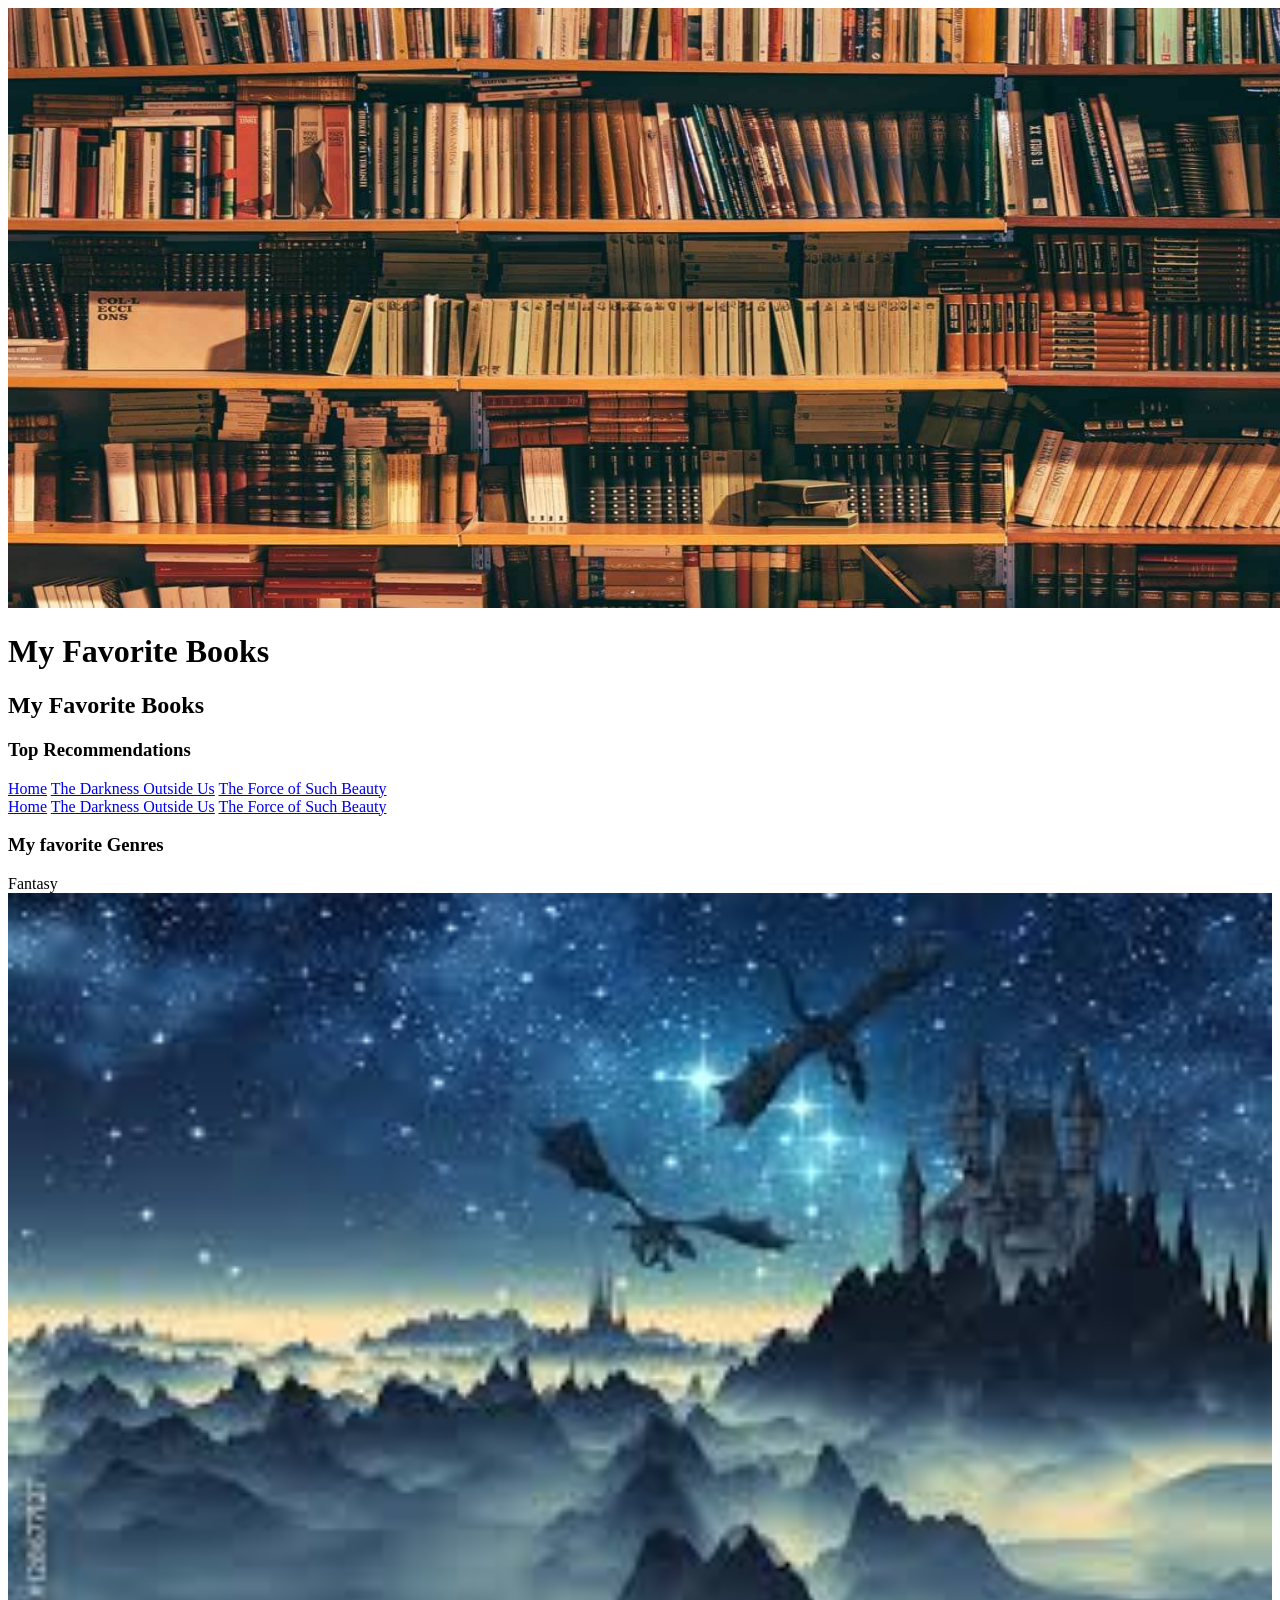
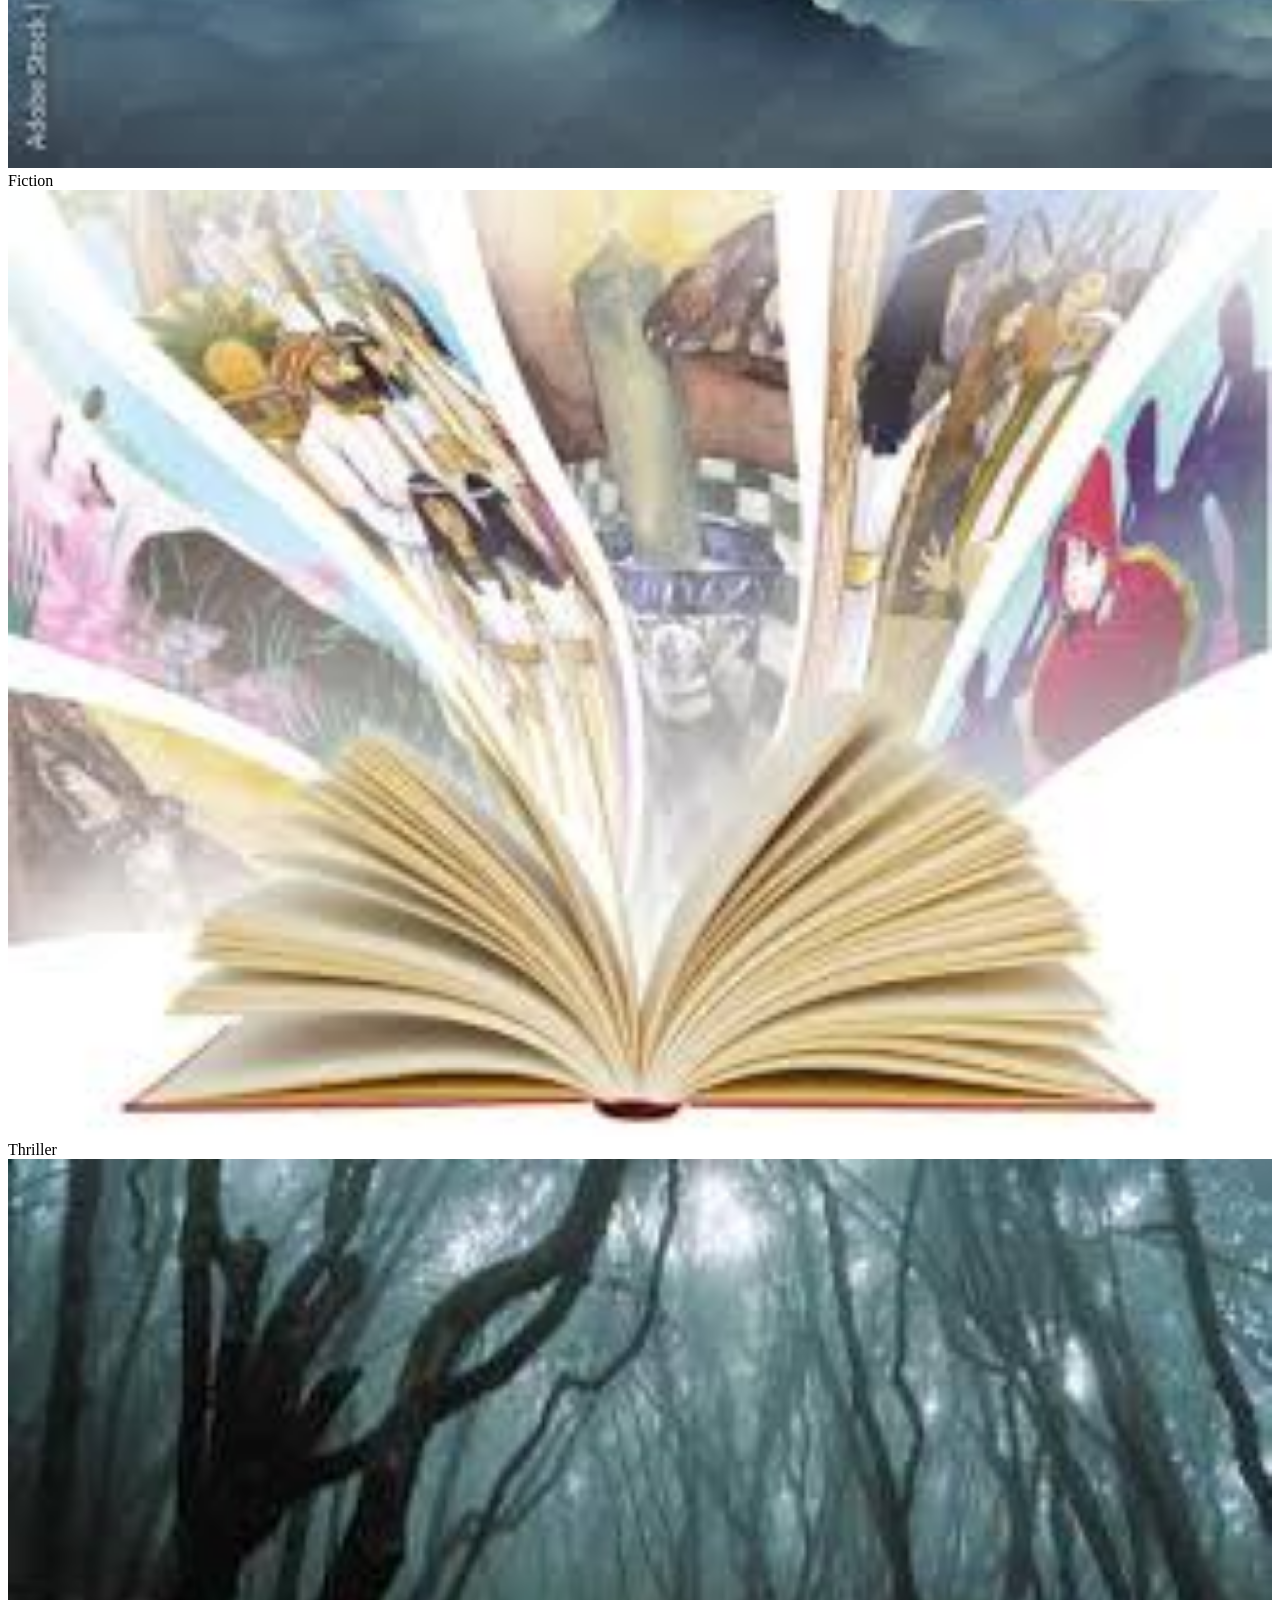
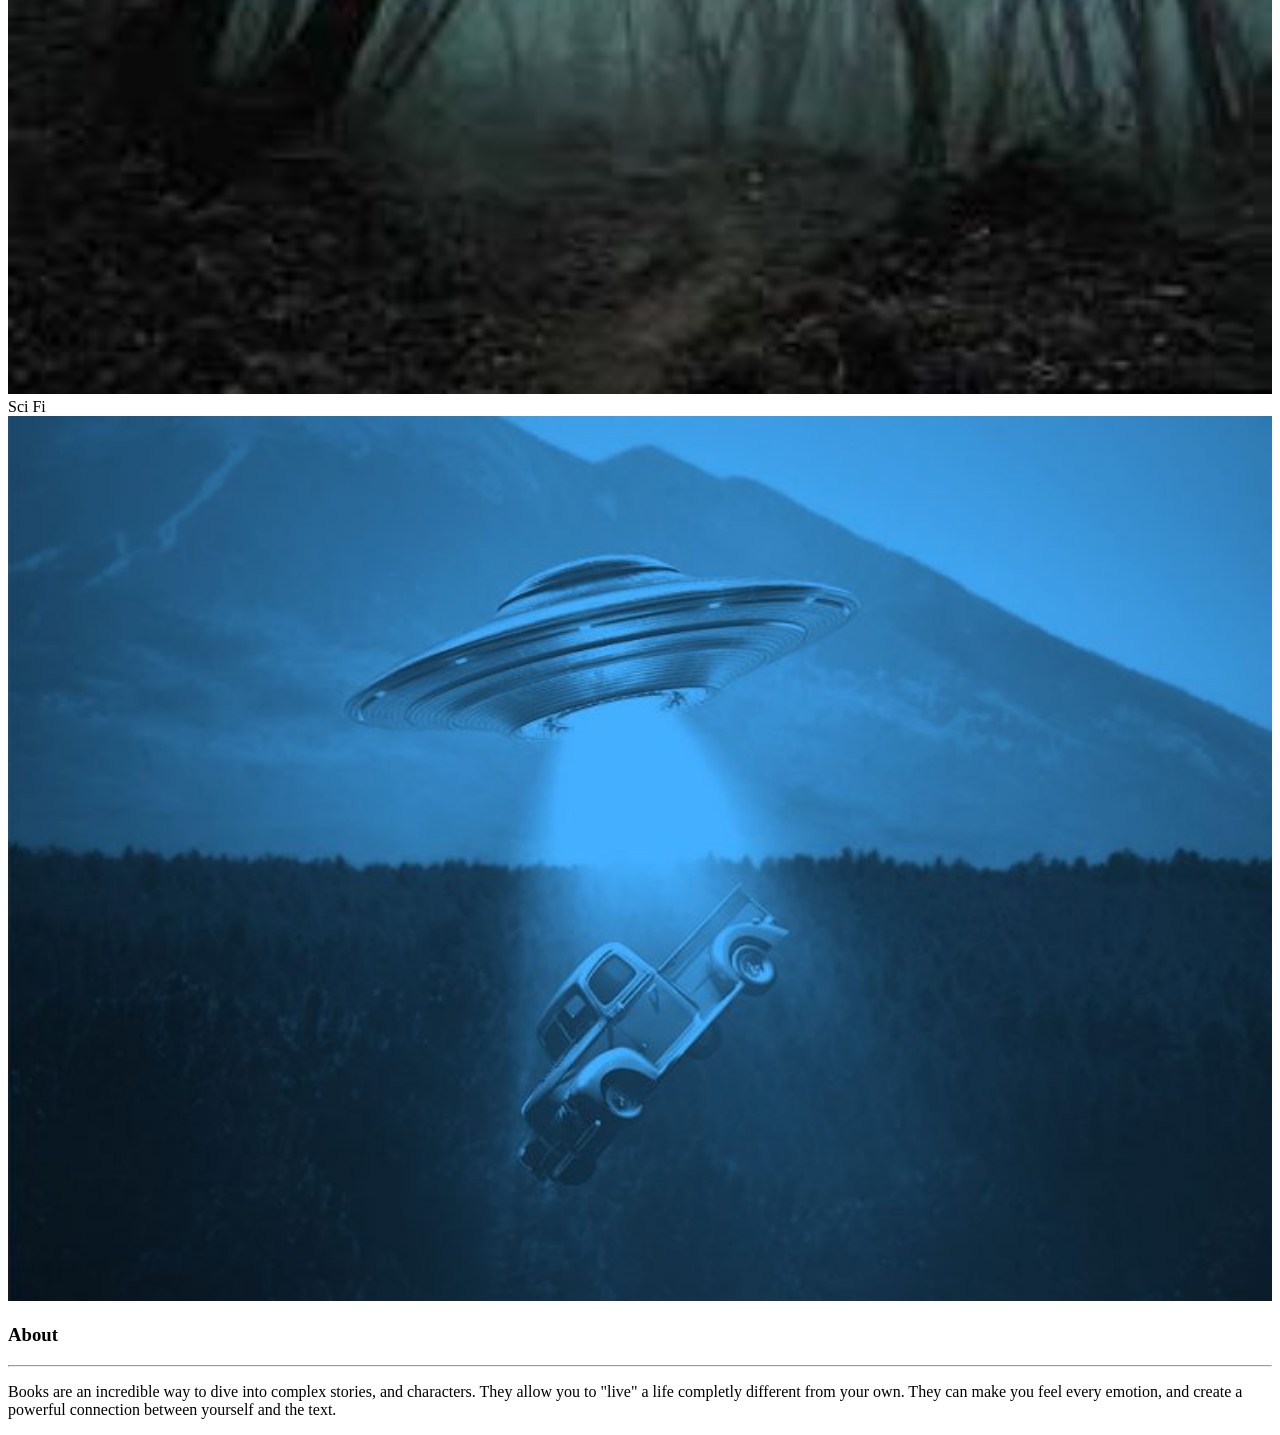
==== index.html @ 8644b711 "Add files via upload" ====
<!DOCTYPE html>
<html lang="en">
<head>
<title>Favorite Books</title>
<meta charset="UTF-8">
<meta name="viewport" content="width=device-width, initial-scale=1">
<link rel="stylesheet" href="https://www.w3schools.com/w3css/5/w3.css">
</head>
<body>

<!-- Header -->
<header class="w3-display-container w3-content w3-center" style="max-width:1500px">
  <img class="w3-image" src="img/Hero.jpg" alt="Bookcase" width="1500" height="600">
  <div class="w3-display-middle w3-padding-large w3-border w3-wide w3-text-light-grey w3-center">
    <h1 class="w3-hide-medium w3-hide-small w3-xxxlarge">My Favorite Books</h1>
    <h2 class="w3-hide-large" style="white-space:nowrap">My Favorite Books</h2>
    <h3 class="w3-hide-medium w3-hide-small">Top Recommendations</h3>
  </div>
  
  <!-- Navbar (placed at the bottom of the header image) -->
  <div class="w3-bar w3-light-grey w3-round w3-display-bottommiddle w3-hide-small" style="bottom:-16px">
    <a href="index.html" class="w3-bar-item w3-button">Home</a>
    <a href="book1.html" class="w3-bar-item w3-button">The Darkness Outside Us</a>
    <a href="book2.html" class="w3-bar-item w3-button">The Force of Such Beauty</a>
  </div>
</header>

<!-- Navbar on small screens -->
<div class="w3-center w3-light-grey w3-padding-16 w3-hide-large w3-hide-medium">
<div class="w3-bar w3-light-grey">
  <a href="#" class="w3-bar-item w3-button">Home</a>
  <a href="#portfolio" class="w3-bar-item w3-button">The Darkness Outside Us</a>
  <a href="#contact" class="w3-bar-item w3-button">The Force of Such Beauty</a>
</div>
</div>

  <div class="w3-container w3-padding-32" id="projects">
    <h3 class="w3-border-bottom w3-border-light-grey w3-padding-16">My favorite Genres</h3>
  </div>

  <div class="w3-row-padding">
    <div class="w3-col l3 m6 w3-margin-bottom">
      <div class="w3-display-container">
        <div class="w3-display-topleft w3-black w3-padding">Fantasy</div>
        <img src="img/fantasy.jpg" alt="fantasy" style="width:100%">
      </div>
    </div>
    <div class="w3-col l3 m6 w3-margin-bottom">
      <div class="w3-display-container">
        <div class="w3-display-topleft w3-black w3-padding">Fiction</div>
        <img src="img/fiction.jpg" alt="fiction" style="width:100%">
      </div>
    </div>
    <div class="w3-col l3 m6 w3-margin-bottom">
      <div class="w3-display-container">
        <div class="w3-display-topleft w3-black w3-padding">Thriller</div>
        <img src="img/thriller.jpg" alt="Thriller" style="width:100%">
      </div>
    </div>
    <div class="w3-col l3 m6 w3-margin-bottom">
      <div class="w3-display-container">
        <div class="w3-display-topleft w3-black w3-padding">Sci Fi</div>
        <img src="img/scifi.jpg" alt="Sci Fi" style="width:100%">
      </div>
    </div>
  </div>


  <!-- About -->
  <div class="w3-light-grey w3-padding-large w3-padding-32 w3-margin-top" id="About">
    <h3 class="w3-center">About</h3>
    <hr>
    <p>Books are an incredible way to dive into complex stories, and characters. They allow you to "live" a life completly different from your own. They can make you feel every emotion, and create a powerful connection between yourself and the text.</p>

  </div>

<!-- End page content -->


</body>
</html>
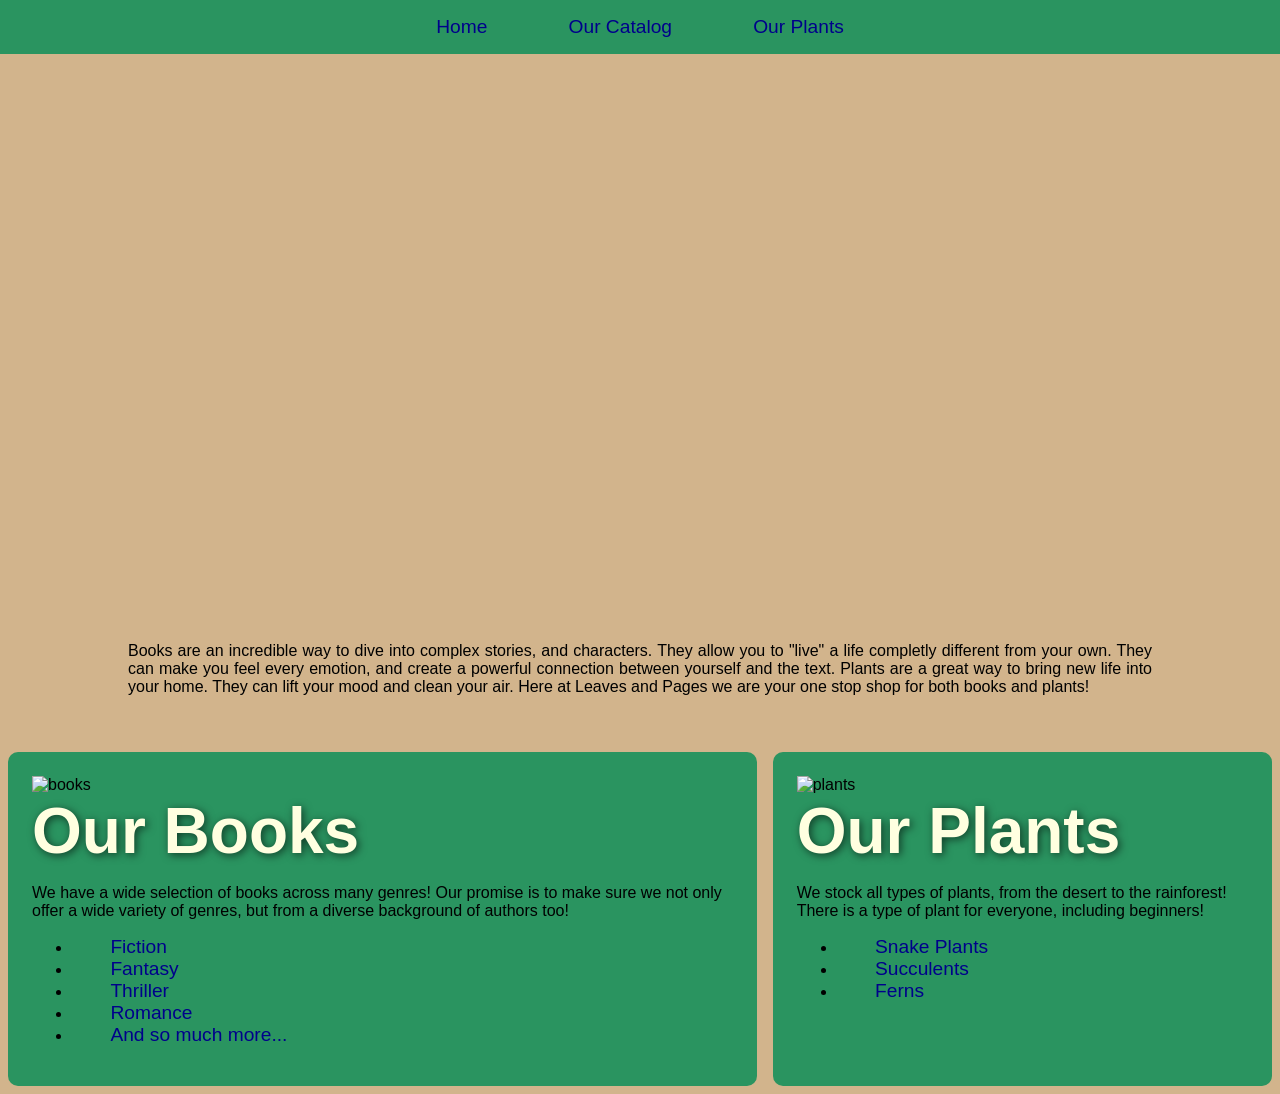
==== commit 202fec8c: "Add files via upload" ====
--- a/index.html
+++ b/index.html
@@ -1,81 +1,71 @@
 <!DOCTYPE html>
-<html lang="en">
+<html lang="en-us">
 <head>
-<title>Favorite Books</title>
-<meta charset="UTF-8">
-<meta name="viewport" content="width=device-width, initial-scale=1">
-<link rel="stylesheet" href="https://www.w3schools.com/w3css/5/w3.css">
+	<title>Leaves and Pages</title>
+	<meta charset="utf-8">
+
+	<meta name="viewport" content="width=device-width, initial-scale=1.0">
+
+	
+	<link rel="stylesheet" href="style.css">
+	<link rel="stylesheet" href="https://www.w3schools.com/w3css/5/w3.css">
+	
 </head>
+
 <body>
 
-<!-- Header -->
-<header class="w3-display-container w3-content w3-center" style="max-width:1500px">
-  <img class="w3-image" src="img/Hero.jpg" alt="Bookcase" width="1500" height="600">
-  <div class="w3-display-middle w3-padding-large w3-border w3-wide w3-text-light-grey w3-center">
-    <h1 class="w3-hide-medium w3-hide-small w3-xxxlarge">My Favorite Books</h1>
-    <h2 class="w3-hide-large" style="white-space:nowrap">My Favorite Books</h2>
-    <h3 class="w3-hide-medium w3-hide-small">Top Recommendations</h3>
-  </div>
-  
-  <!-- Navbar (placed at the bottom of the header image) -->
-  <div class="w3-bar w3-light-grey w3-round w3-display-bottommiddle w3-hide-small" style="bottom:-16px">
-    <a href="index.html" class="w3-bar-item w3-button">Home</a>
-    <a href="book1.html" class="w3-bar-item w3-button">The Darkness Outside Us</a>
-    <a href="book2.html" class="w3-bar-item w3-button">The Force of Such Beauty</a>
-  </div>
-</header>
+	<nav class="header">
+		<a href="index.html">Home</a>
+		<a href="book.html">Our Catalog</a>
+		<a href="plant.html">Our Plants</a>
+	</nav>
+	
+	<div class="hero">
+		
+    </div>
 
-<!-- Navbar on small screens -->
-<div class="w3-center w3-light-grey w3-padding-16 w3-hide-large w3-hide-medium">
-<div class="w3-bar w3-light-grey">
-  <a href="#" class="w3-bar-item w3-button">Home</a>
-  <a href="#portfolio" class="w3-bar-item w3-button">The Darkness Outside Us</a>
-  <a href="#contact" class="w3-bar-item w3-button">The Force of Such Beauty</a>
-</div>
-</div>
+ <p class="intro">
+        Books are an incredible way to dive into complex stories, and characters. They allow you to "live" a life completly different from your own. They can make you feel every emotion, and create a powerful connection between yourself and the text. Plants are a great way to bring new life into your home. They can lift your mood and clean your air. Here at Leaves and Pages we are your one stop shop for both books and plants!
+    </p>
 
-  <div class="w3-container w3-padding-32" id="projects">
-    <h3 class="w3-border-bottom w3-border-light-grey w3-padding-16">My favorite Genres</h3>
-  </div>
+	<div class="box">
+		<div class="section">
+			<div>
+				<img src="img/books.jpg" alt="books">
+            <h1>Our Books</h1>
+            <p>
+                We have a wide selection of books across many genres! Our promise is to make sure we not only offer a wide variety of genres, but from a diverse background of authors too!
+            </p>
 
-  <div class="w3-row-padding">
-    <div class="w3-col l3 m6 w3-margin-bottom">
-      <div class="w3-display-container">
-        <div class="w3-display-topleft w3-black w3-padding">Fantasy</div>
-        <img src="img/fantasy.jpg" alt="fantasy" style="width:100%">
-      </div>
+            <ul>
+                <li><a href="#">Fiction</a></li>
+                <li><a href="#">Fantasy</a></li>
+                <li><a href="#">Thriller</a></li>
+                <li><a href="#">Romance</a></li>
+                <li><a href="#">And so much more...</a></li>
+            </ul>
+
+        </div>
     </div>
-    <div class="w3-col l3 m6 w3-margin-bottom">
-      <div class="w3-display-container">
-        <div class="w3-display-topleft w3-black w3-padding">Fiction</div>
-        <img src="img/fiction.jpg" alt="fiction" style="width:100%">
-      </div>
-    </div>
-    <div class="w3-col l3 m6 w3-margin-bottom">
-      <div class="w3-display-container">
-        <div class="w3-display-topleft w3-black w3-padding">Thriller</div>
-        <img src="img/thriller.jpg" alt="Thriller" style="width:100%">
-      </div>
-    </div>
-    <div class="w3-col l3 m6 w3-margin-bottom">
-      <div class="w3-display-container">
-        <div class="w3-display-topleft w3-black w3-padding">Sci Fi</div>
-        <img src="img/scifi.jpg" alt="Sci Fi" style="width:100%">
-      </div>
-    </div>
-  </div>
+		
+	<div class="box">
+		<div class="section">
+			<img src="img/plant.jpg" alt="plants">
+            <h1>Our Plants</h1>
+            <p>
+                We stock all types of plants, from the desert to the rainforest! There is a type of plant for everyone, including beginners!
+            </p>
+            <ul>
+                <li><a href="#">Snake Plants</a></li>
+                <li><a href="#">Succulents</a></li>
+                <li><a href="#">Ferns</a></li>
+            </ul>
+		</div>
 
+	
+		</div>
 
-  <!-- About -->
-  <div class="w3-light-grey w3-padding-large w3-padding-32 w3-margin-top" id="About">
-    <h3 class="w3-center">About</h3>
-    <hr>
-    <p>Books are an incredible way to dive into complex stories, and characters. They allow you to "live" a life completly different from your own. They can make you feel every emotion, and create a powerful connection between yourself and the text.</p>
-
-  </div>
-
-<!-- End page content -->
-
+	</div>
 
 </body>
-</html>
+</html>
--- a/style.css
+++ b/style.css
@@ -0,0 +1,80 @@
+
+		body {
+			background: tan;
+			font-family: sans-serif;
+			text-align: center;
+			margin: auto;
+		}
+
+		h1 {
+			font-size: clamp(2rem, 5vw, 4.5rem);
+        	color: lightyellow;
+        	text-shadow: 2px 2px 8px rgba(0, 0, 0, 0.6);
+        	margin: 0;
+		}
+
+		a {
+			color: darkblue;
+			font-size: 1.2em;
+			text-decoration: none;
+			padding: 1em;
+			margin: 1em;
+		}
+
+		a:hover {
+			color: purple;
+		}
+
+		@media (max-width: 600px) {
+			.box {
+  				display: flex;
+  				flex-direction: column;
+			}
+			.header{
+  				display: flex;
+  				flex-direction: column;
+			}
+		}
+
+		@media (min-width: 601px) {
+			.box {
+  				display: inline-flex;
+  				flex-direction: row;
+			}
+		}	
+
+
+	nav {
+        background: #2a9460; 
+        padding: 1rem; 
+        text-align: center; 
+    }
+
+    .hero {
+        min-height: 60vh;
+        background: url("img/mylogo.jpg") no-repeat center;
+        background-size: cover; 
+    }
+ img {
+        max-height: 60vh;
+        max-width: 60vh;
+    }
+
+.intro {
+		max-width: 80%;
+        margin: 3rem auto; 
+        padding: 0 1.5rem; 
+        font-size: clamp(1rem, 1.2vw, 1.25rem); 
+        text-align: justify; 
+    }
+
+.section {  
+        width: auto;
+        background: #2a9460;
+        padding: 1.5rem;
+        margin: 0.5rem;
+        border-radius: 10px;
+        text-align: left; 
+    }
+
+	
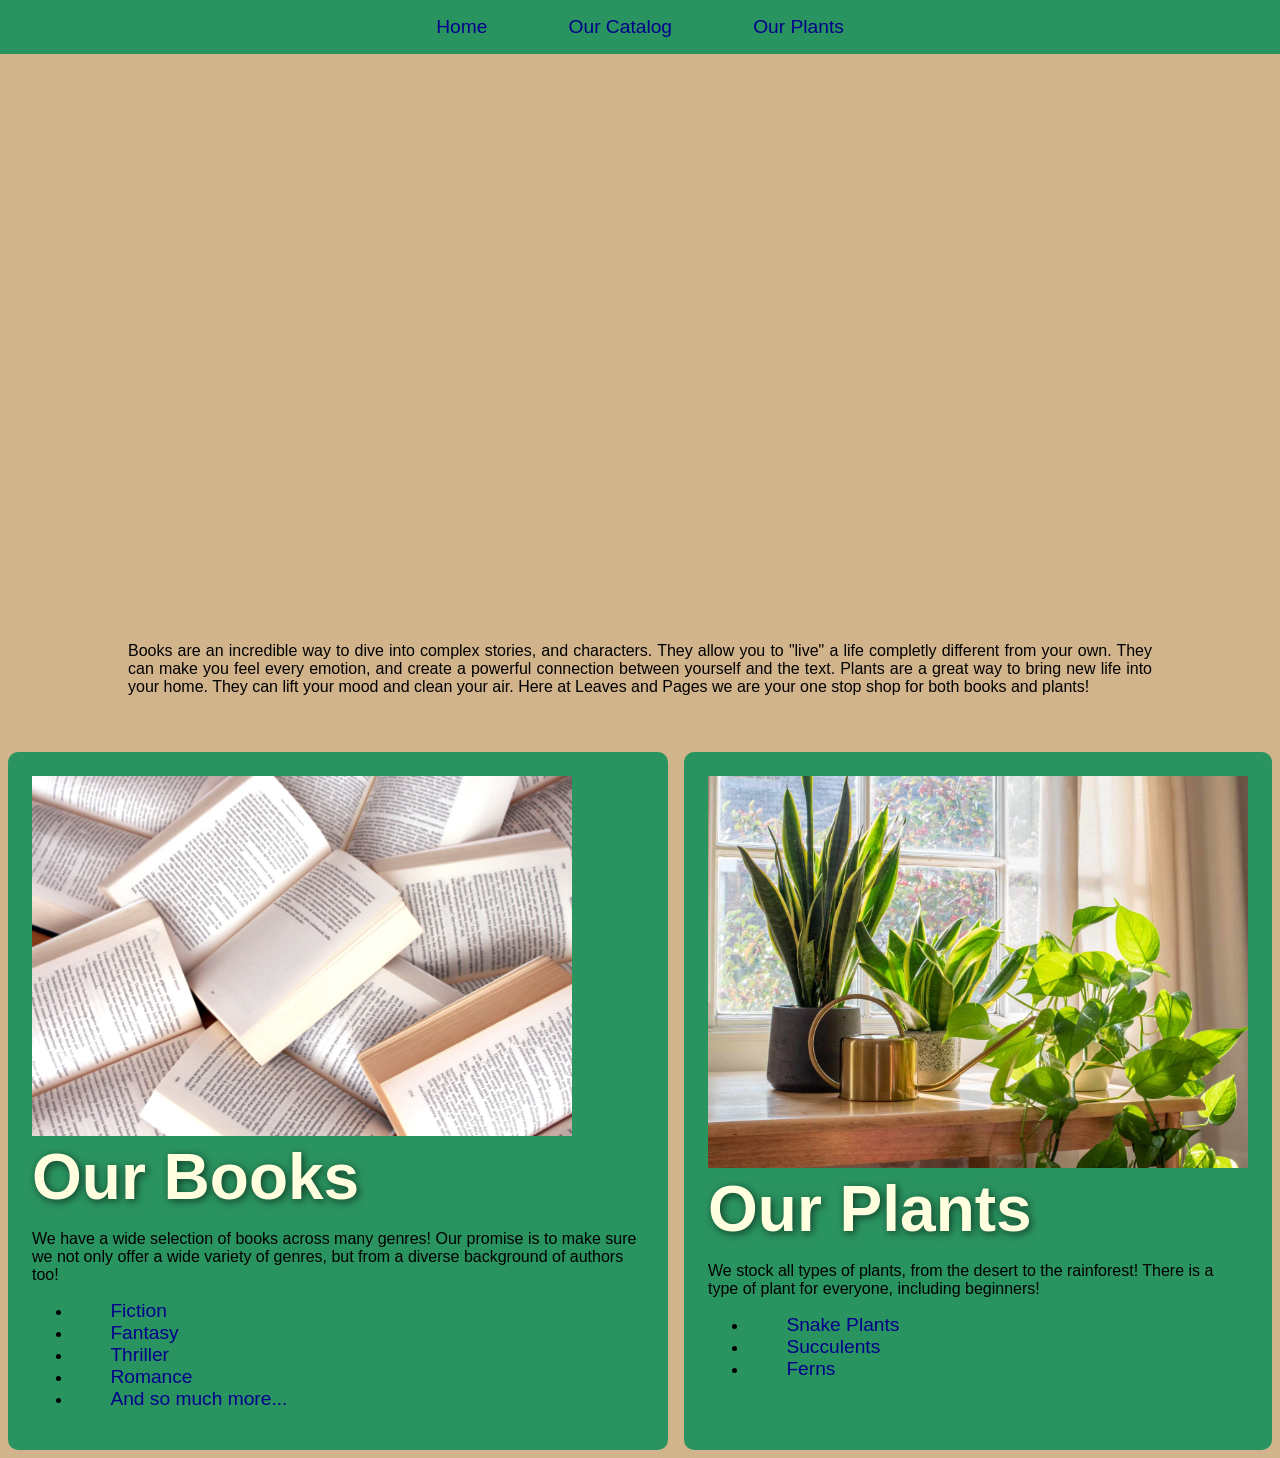
==== commit 3c36eb24: "Update index.html" ====
--- a/index.html
+++ b/index.html
@@ -31,7 +31,7 @@
 	<div class="box">
 		<div class="section">
 			<div>
-				<img src="img/books.jpg" alt="books">
+				<img src="books.jpg" alt="books">
             <h1>Our Books</h1>
             <p>
                 We have a wide selection of books across many genres! Our promise is to make sure we not only offer a wide variety of genres, but from a diverse background of authors too!
@@ -50,7 +50,7 @@
 		
 	<div class="box">
 		<div class="section">
-			<img src="img/plant.jpg" alt="plants">
+			<img src="plant.jpg" alt="plants">
             <h1>Our Plants</h1>
             <p>
                 We stock all types of plants, from the desert to the rainforest! There is a type of plant for everyone, including beginners!
@@ -68,4 +68,4 @@
 	</div>
 
 </body>
-</html>+</html>
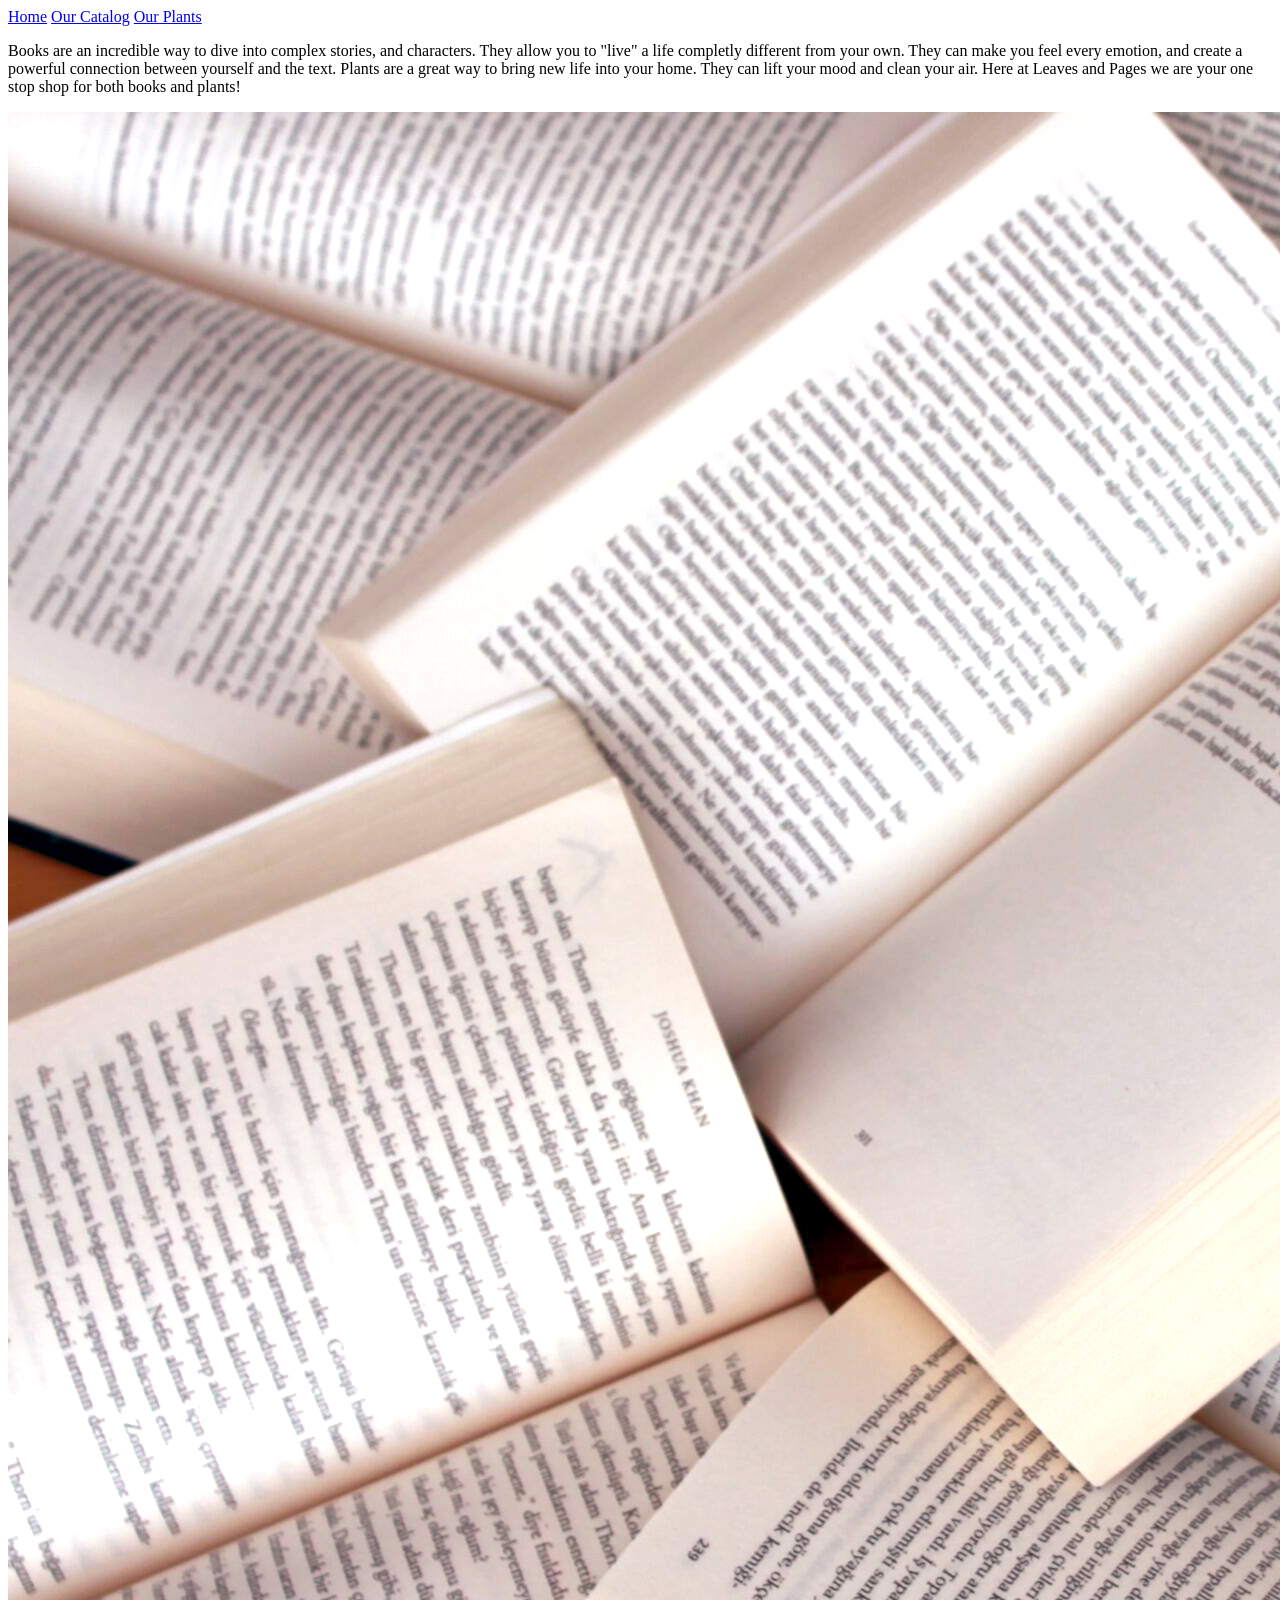
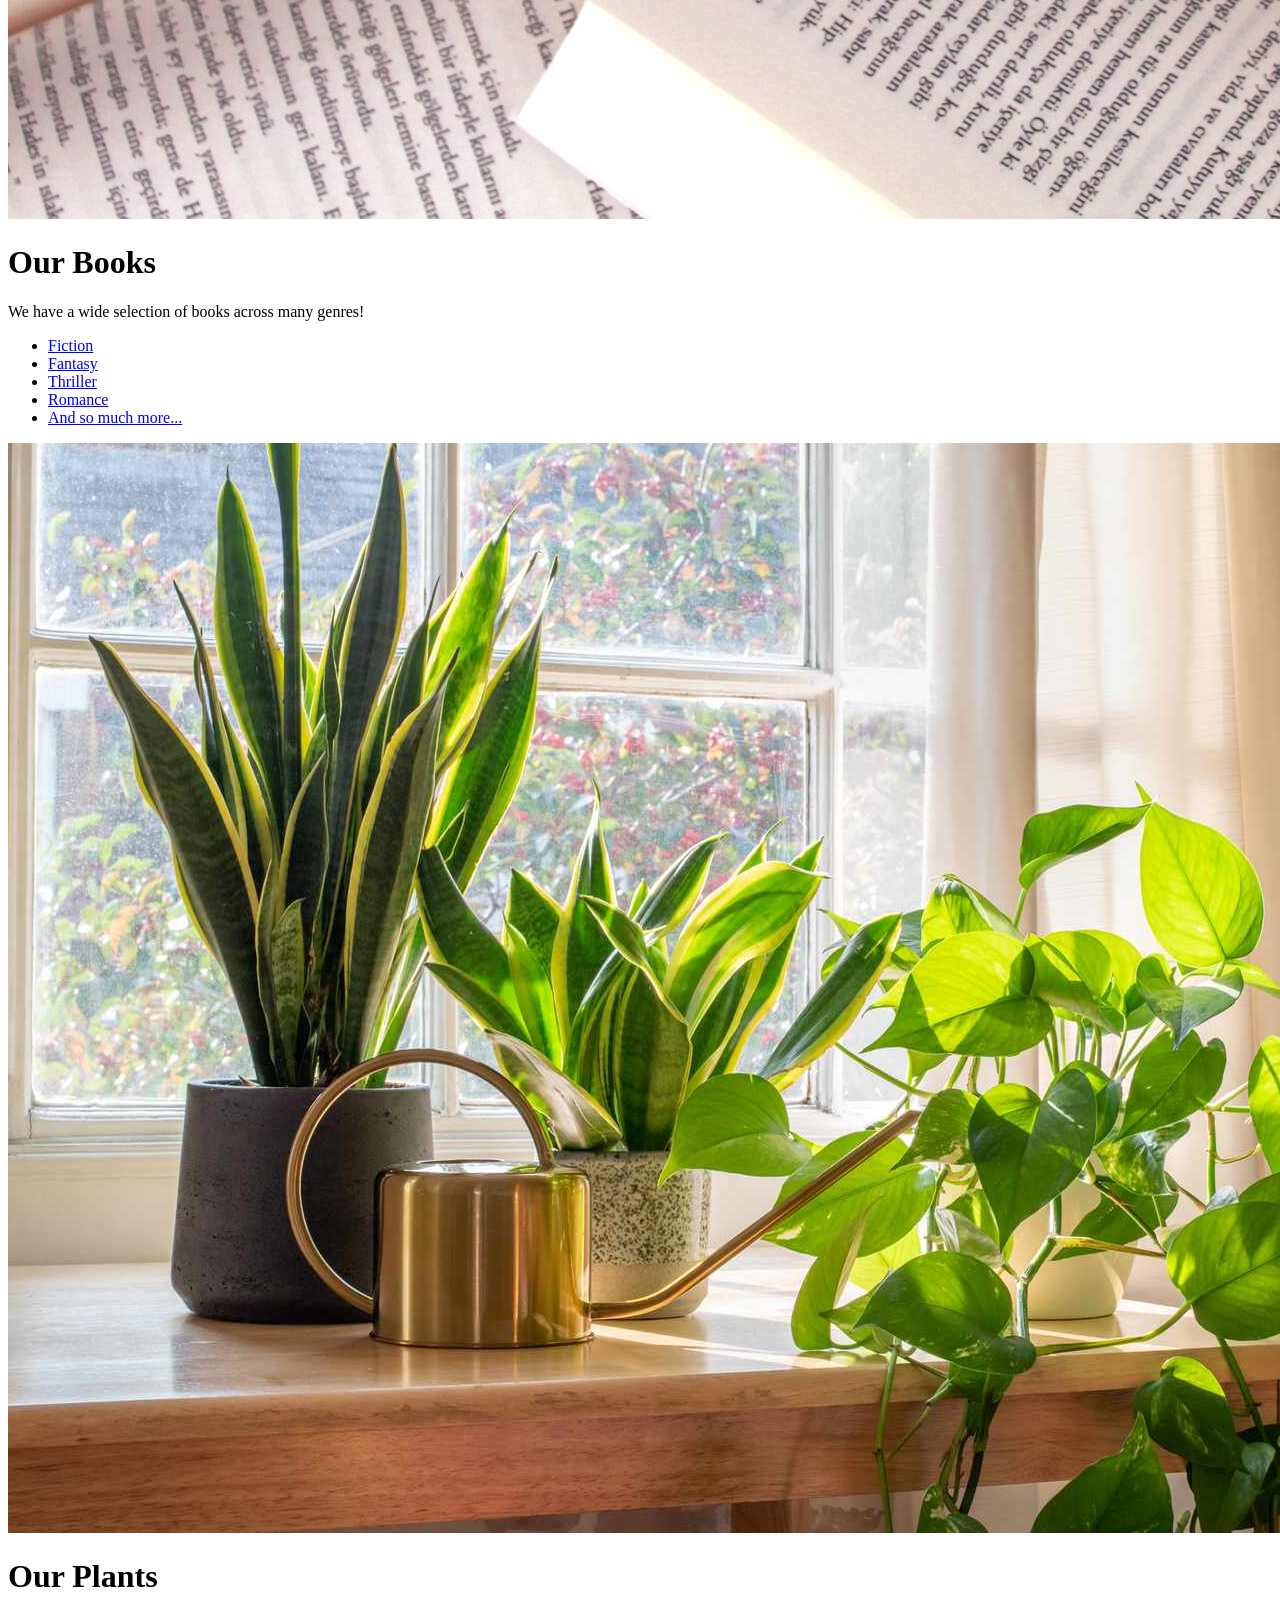
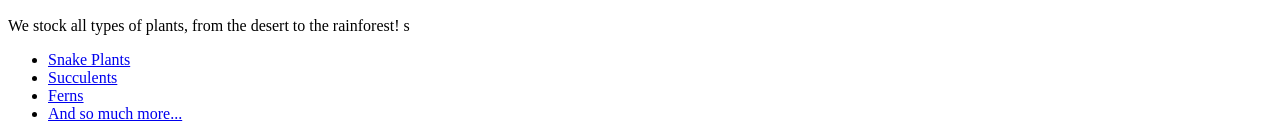
==== commit 93c96cce: "Add files via upload" ====
--- a/index.html
+++ b/index.html
@@ -31,10 +31,10 @@
 	<div class="box">
 		<div class="section">
 			<div>
-				<img src="books.jpg" alt="books">
+				<img src="img/books.jpg" alt="books">
             <h1>Our Books</h1>
             <p>
-                We have a wide selection of books across many genres! Our promise is to make sure we not only offer a wide variety of genres, but from a diverse background of authors too!
+                We have a wide selection of books across many genres!
             </p>
 
             <ul>
@@ -50,15 +50,16 @@
 		
 	<div class="box">
 		<div class="section">
-			<img src="plant.jpg" alt="plants">
+			<img src="img/plant.jpg" alt="plants">
             <h1>Our Plants</h1>
             <p>
-                We stock all types of plants, from the desert to the rainforest! There is a type of plant for everyone, including beginners!
+                We stock all types of plants, from the desert to the rainforest! s
             </p>
             <ul>
                 <li><a href="#">Snake Plants</a></li>
                 <li><a href="#">Succulents</a></li>
                 <li><a href="#">Ferns</a></li>
+                <li><a href="#">And so much more...</a></li>
             </ul>
 		</div>
 
@@ -68,4 +69,4 @@
 	</div>
 
 </body>
-</html>
+</html>
